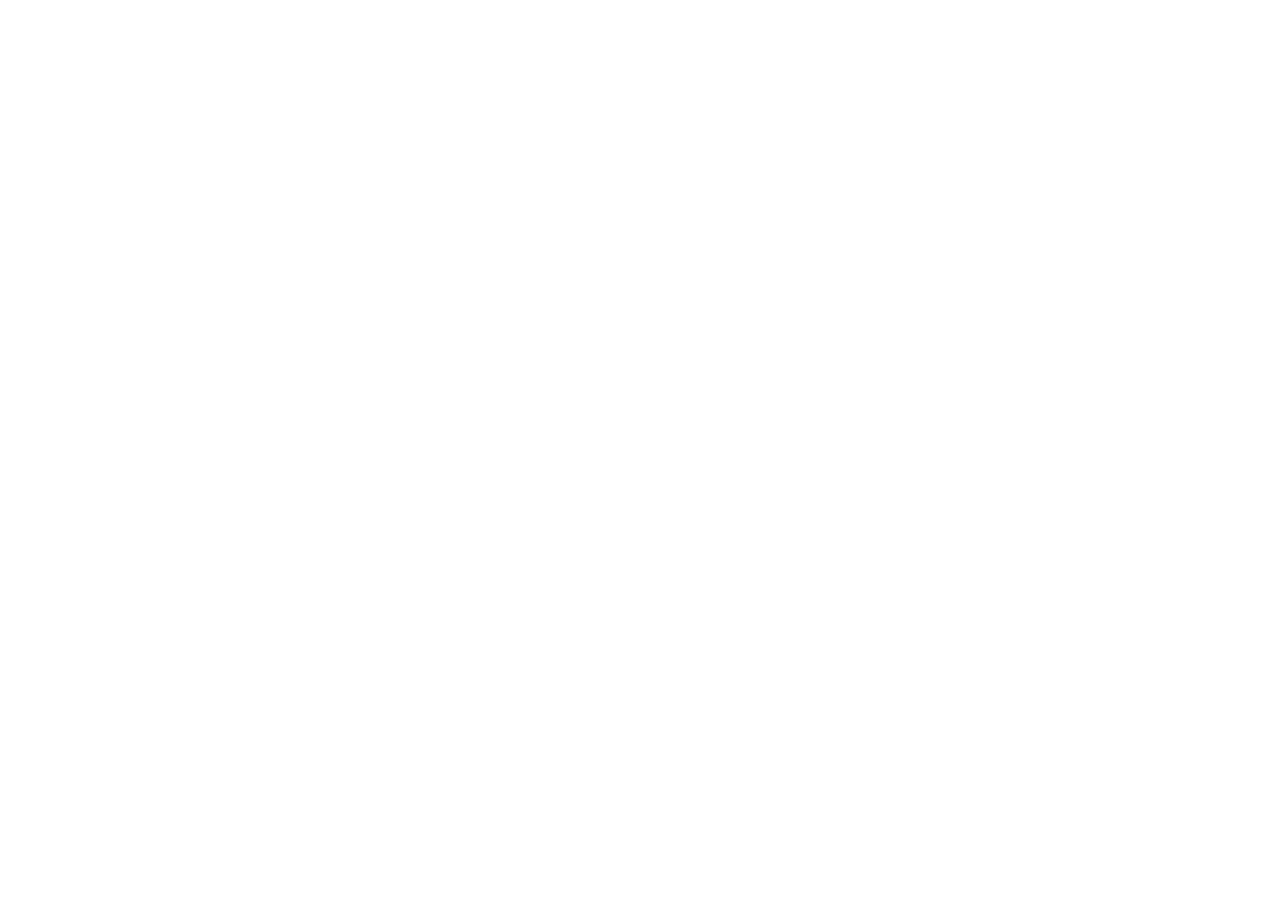
==== pagina web periodo 2/index.html @ dbfbb9f4 "primer cambio" ====
<!DOCTYPE html>
    <html lang="en">
    <head>
        <meta charset="UTF-8">
        <meta http-equiv="X-UA-Compatible" content="IE=edge">
        <meta name="viewport" content="width=device-width, initial-scale=1.0">
        <title>Document</title>
    </head>
    <body>
        
    </body>
    </html>
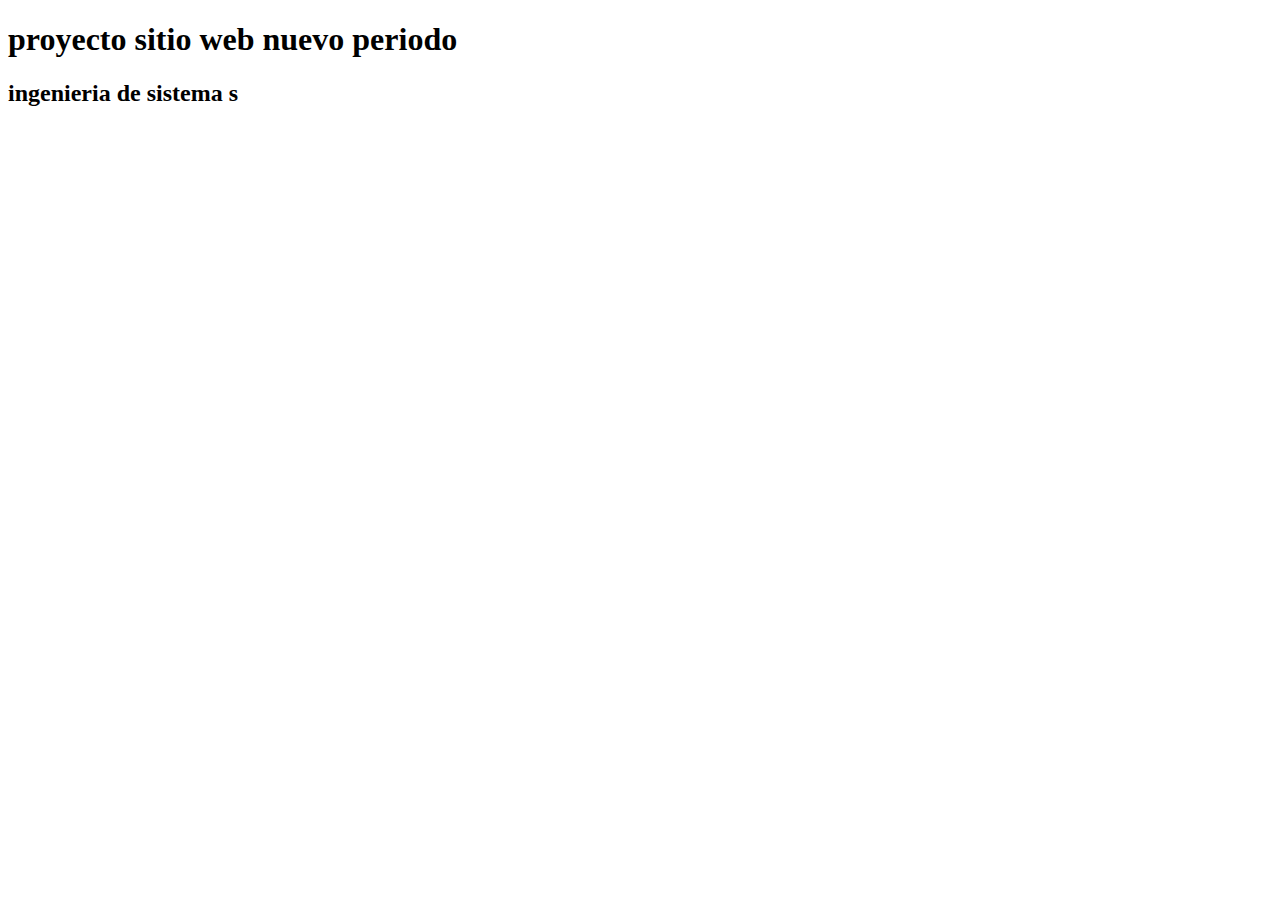
==== commit a5fb45b9: "Update index.html" ====
--- a/pagina web periodo 2/index.html
+++ b/pagina web periodo 2/index.html
@@ -7,6 +7,9 @@
         <title>Document</title>
     </head>
     <body>
-        
+       <h1> proyecto sitio web nuevo periodo
+
+       </h1>
+       <h2>ingenieria de sistema s</h2> 
     </body>
     </html>